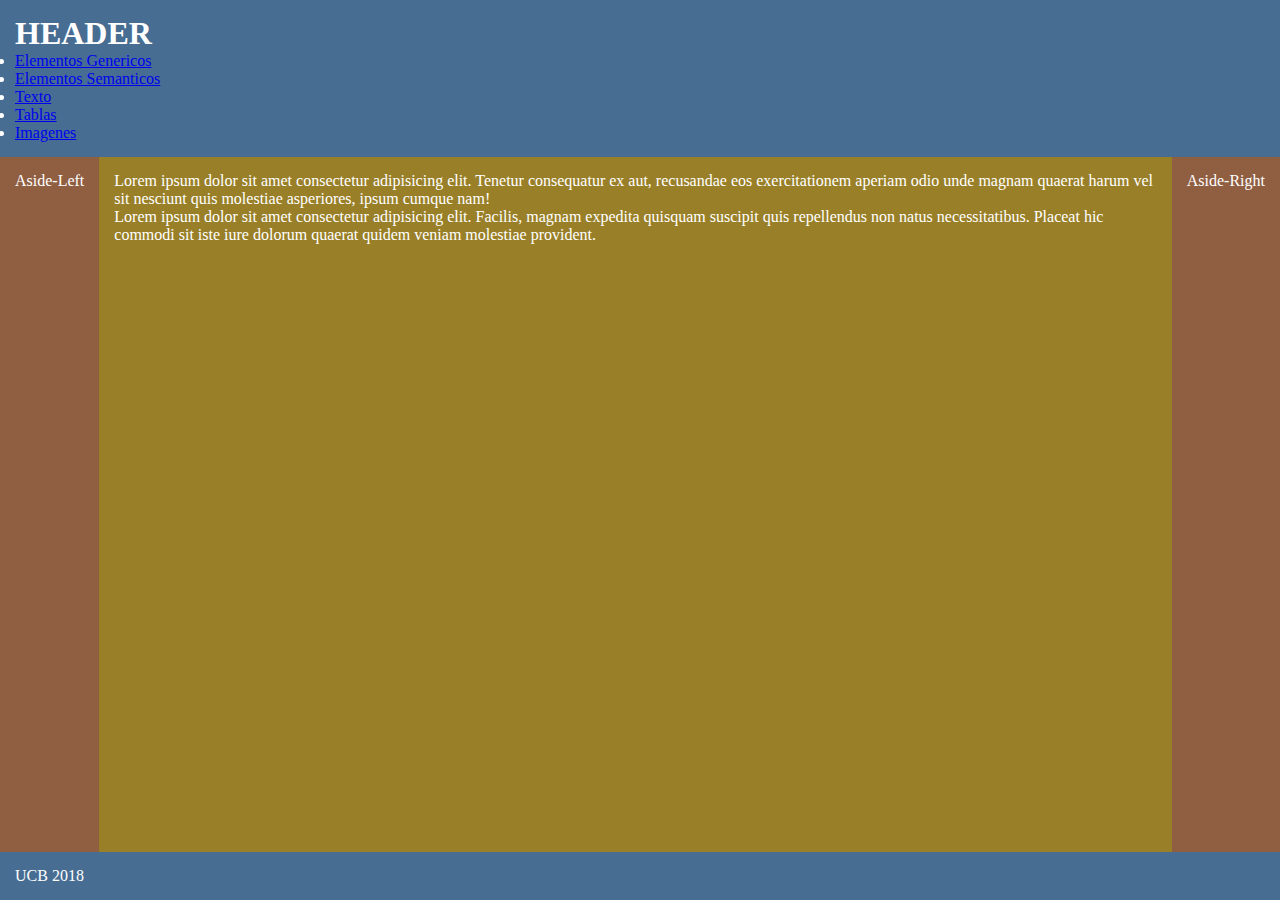
==== Semanticos.html @ cc76ef40 "First commit" ====
<!DOCTYPE html>
<html lang="en">
<head>
    <meta charset="UTF-8">
    <meta name="viewport" content="width=device-width, initial-scale=1.0">
    <title>Elementos Semanticos</title>
    <link rel="stylesheet" href="styleSemanticos.css">
</head>
<body>
    <header>
        <h1>HEADER</h1>
        <nav>
            <ul>
                <li><a href="index.html">Elementos Genericos</a></li>
                <li><a href="Semanticos.html">Elementos Semanticos</a></li>
                <li><a href="Texto.html">Texto</a></li>
                <li><a href="Tablas.html">Tablas</a></li>
                <li><a href="Imagenes.html">Imagenes</a></li>
            </ul>
        </nav>
    </header>
    <aside id="aside-left">
        Aside-Left
    </aside>
    <main>
        <article>
            <section>
                Lorem ipsum dolor sit amet consectetur adipisicing elit. Tenetur consequatur ex aut, recusandae eos exercitationem aperiam odio unde magnam quaerat harum vel sit nesciunt quis molestiae asperiores, ipsum cumque nam!
            </section>
            <section>
                Lorem ipsum dolor sit amet consectetur adipisicing elit. Facilis, magnam expedita quisquam suscipit quis repellendus non natus necessitatibus. Placeat hic commodi sit iste iure dolorum quaerat quidem veniam molestiae provident.
            </section>
        <article>
    </main>
    <aside id="aside-right">
        Aside-Right 
    </aside>
    <footer>
        UCB 2018
    </footer>
</body>
</html>
---- styleSemanticos.css ----
*{
    margin: 0;
    padding: 0;
    border: 0;
    box-sizing: border-box;
}
html{
    height: 100%;
}
body {
    height: 100%;
    display: grid;
    grid-template: auto 1fr auto / auto 1fr auto;
}
header{
    padding: 15px;
    background-color: rgba(71,109,147,1);
    color: white;
    grid-column: 1/4;
}
#aside-left{
    grid-column: 1 / 2;
    padding: 15px;
    background-color: rgba(144,94,65, 1);
    color: white;
}
#aside-right{
    grid-column: 3 / 4;
    padding: 15px;
    background-color: rgba(144,94,65, 1);
    color: white;
}
main{
    grid-column: 2 / 3;
    padding: 15px;
    background-color: rgba(153,127,40, 1);
    color: white;
}
footer{
    grid-column: 1 / 4;
    padding: 15px;
    background-color: rgba(71,109,147,1);
    color: white;
}
.keyword{
    font-size: 1.3em;
    color: blue;
}
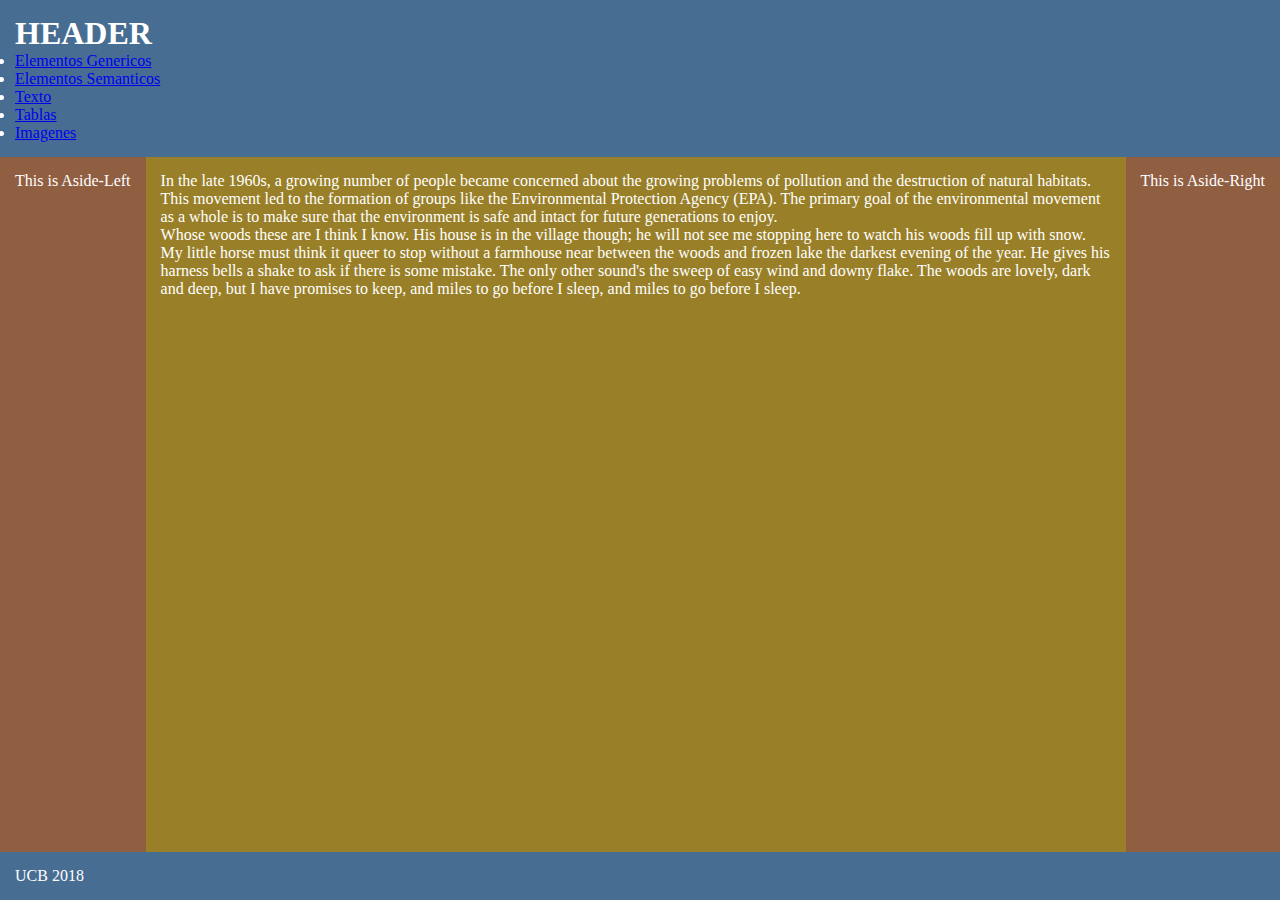
==== commit 14b9e090: "Add changes" ====
--- a/Semanticos.html
+++ b/Semanticos.html
@@ -20,20 +20,20 @@
         </nav>
     </header>
     <aside id="aside-left">
-        Aside-Left
+        This is Aside-Left
     </aside>
     <main>
         <article>
             <section>
-                Lorem ipsum dolor sit amet consectetur adipisicing elit. Tenetur consequatur ex aut, recusandae eos exercitationem aperiam odio unde magnam quaerat harum vel sit nesciunt quis molestiae asperiores, ipsum cumque nam!
+                In the late 1960s, a growing number of people became concerned about the growing problems of pollution and the destruction of natural habitats. This movement led to the formation of groups like the Environmental Protection Agency (EPA). The primary goal of the environmental movement as a whole is to make sure that the environment is safe and intact for future generations to enjoy.
             </section>
             <section>
-                Lorem ipsum dolor sit amet consectetur adipisicing elit. Facilis, magnam expedita quisquam suscipit quis repellendus non natus necessitatibus. Placeat hic commodi sit iste iure dolorum quaerat quidem veniam molestiae provident.
+                Whose woods these are I think I know. His house is in the village though; he will not see me stopping here to watch his woods fill up with snow. My little horse must think it queer to stop without a farmhouse near between the woods and frozen lake the darkest evening of the year. He gives his harness bells a shake to ask if there is some mistake. The only other sound's the sweep of easy wind and downy flake. The woods are lovely, dark and deep, but I have promises to keep, and miles to go before I sleep, and miles to go before I sleep.
             </section>
         <article>
     </main>
     <aside id="aside-right">
-        Aside-Right 
+        This is Aside-Right 
     </aside>
     <footer>
         UCB 2018
